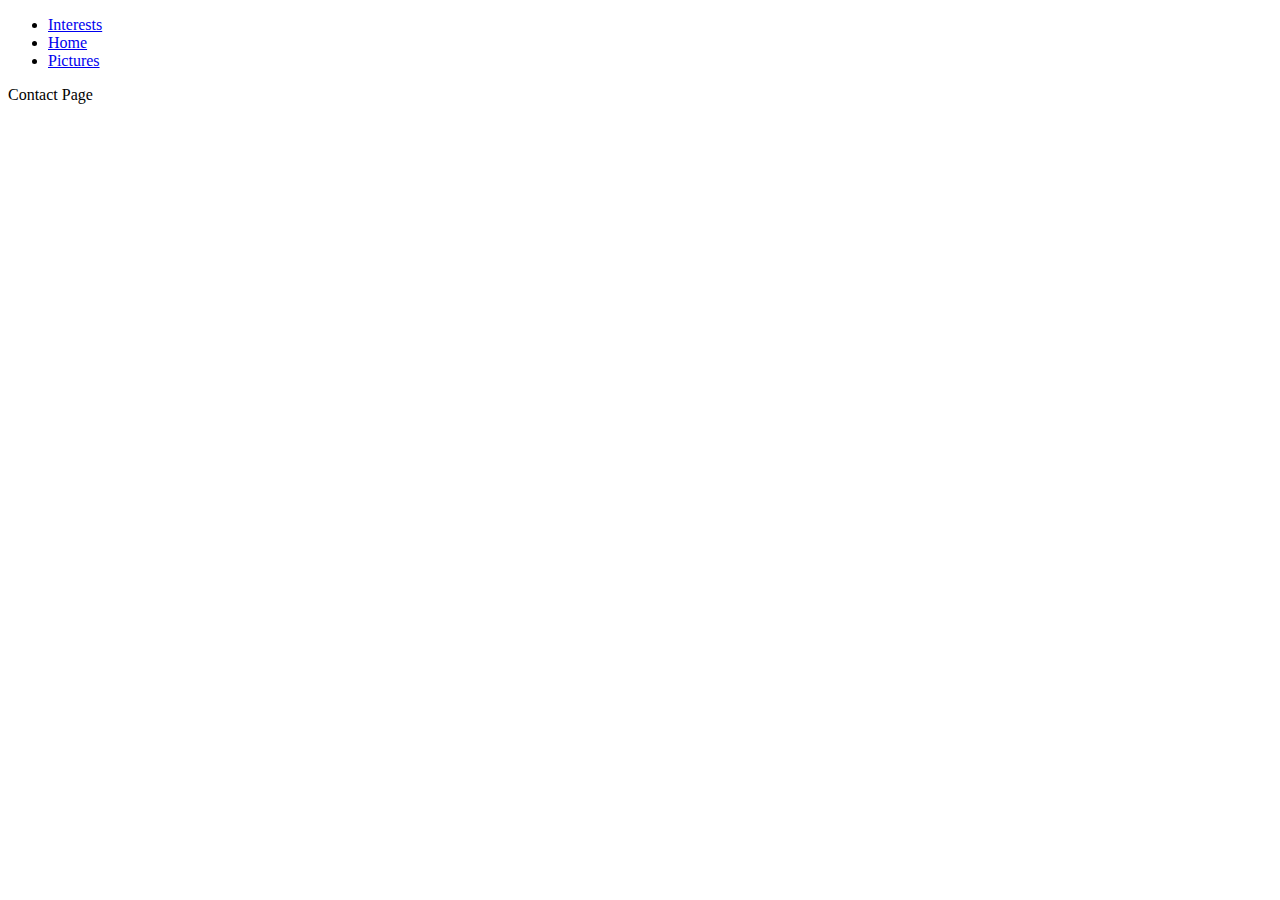
==== contact.html @ 163ff35f "final commit for first web deployment" ====
<!DOCTYPE html>
<html>
    <head>
        <link rel="stylesheet" href="contact.css" type="text/css" />
    </head>
    <body>
        <ul>
            <li><a href="interests.html">Interests</a></li>
            <li><a href="index.html">Home</a></li>
            <li><a  href="pictures.html">Pictures</a></li>
        </ul>
        Contact Page
    </body>
</html>
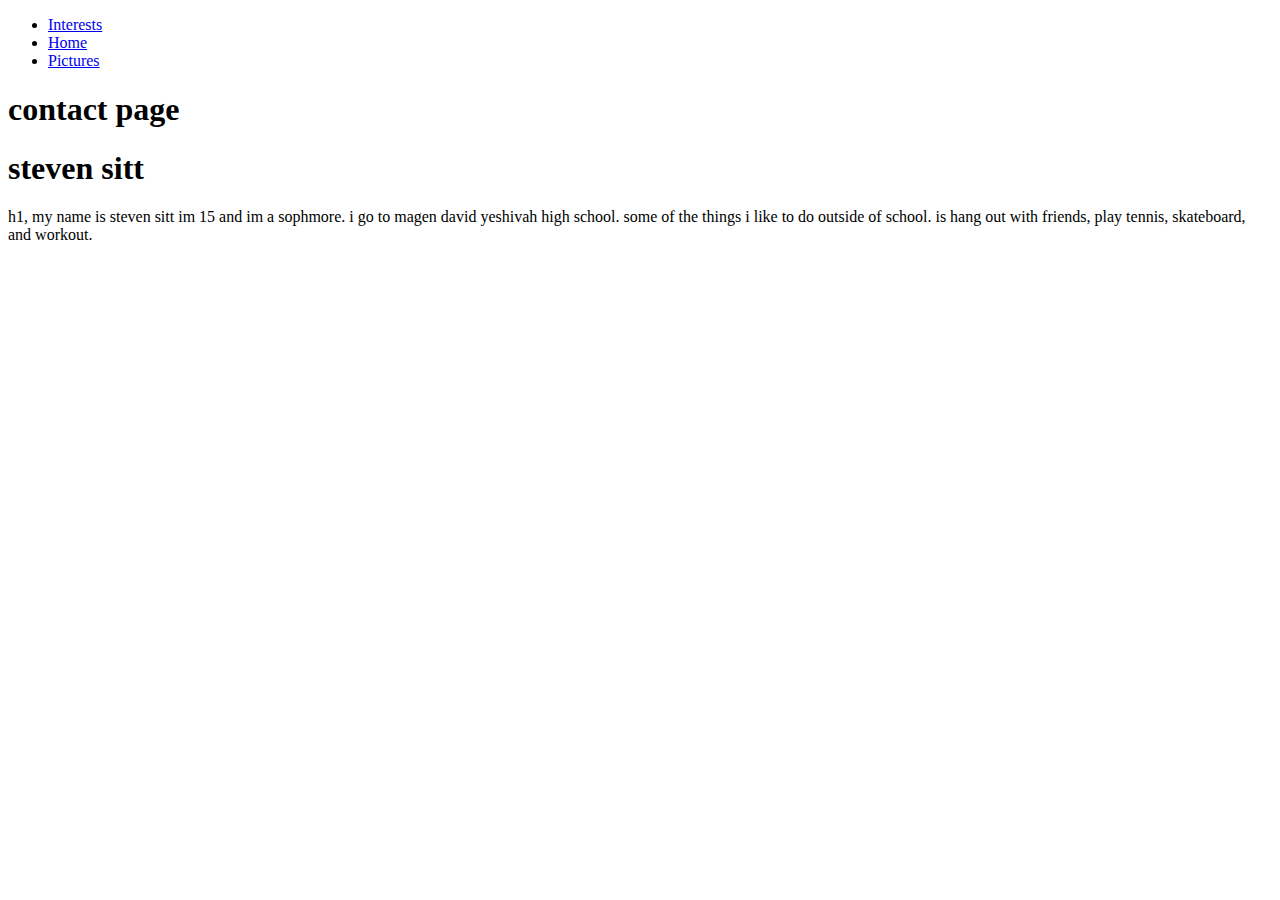
==== commit 4be147e9: "modified contact" ====
--- a/contact.html
+++ b/contact.html
@@ -5,10 +5,17 @@
     </head>
     <body>
         <ul>
-            <li><a href="interests.html">Interests</a></li>
+            <li><a href="interests.htmlsteven sitt">Interests</a></li>
             <li><a href="index.html">Home</a></li>
             <li><a  href="pictures.html">Pictures</a></li>
         </ul>
-        Contact Page
+        <h1>contact page</h1>
+ 
+         <h1 id="steven">steven sitt</h1> 
+        <p>h1, my name is steven sitt im 15 and im a sophmore. i go to magen david yeshivah high school. some of the things i like to do outside of school.
+        is hang out with friends, play tennis, skateboard, and workout.<h1> 
+
+   
+   
     </body>
-</html>+</html> 
--- a/contact.css
+++ b/contact.css
@@ -0,0 +1,2 @@
+body{ backround color: navy
+}